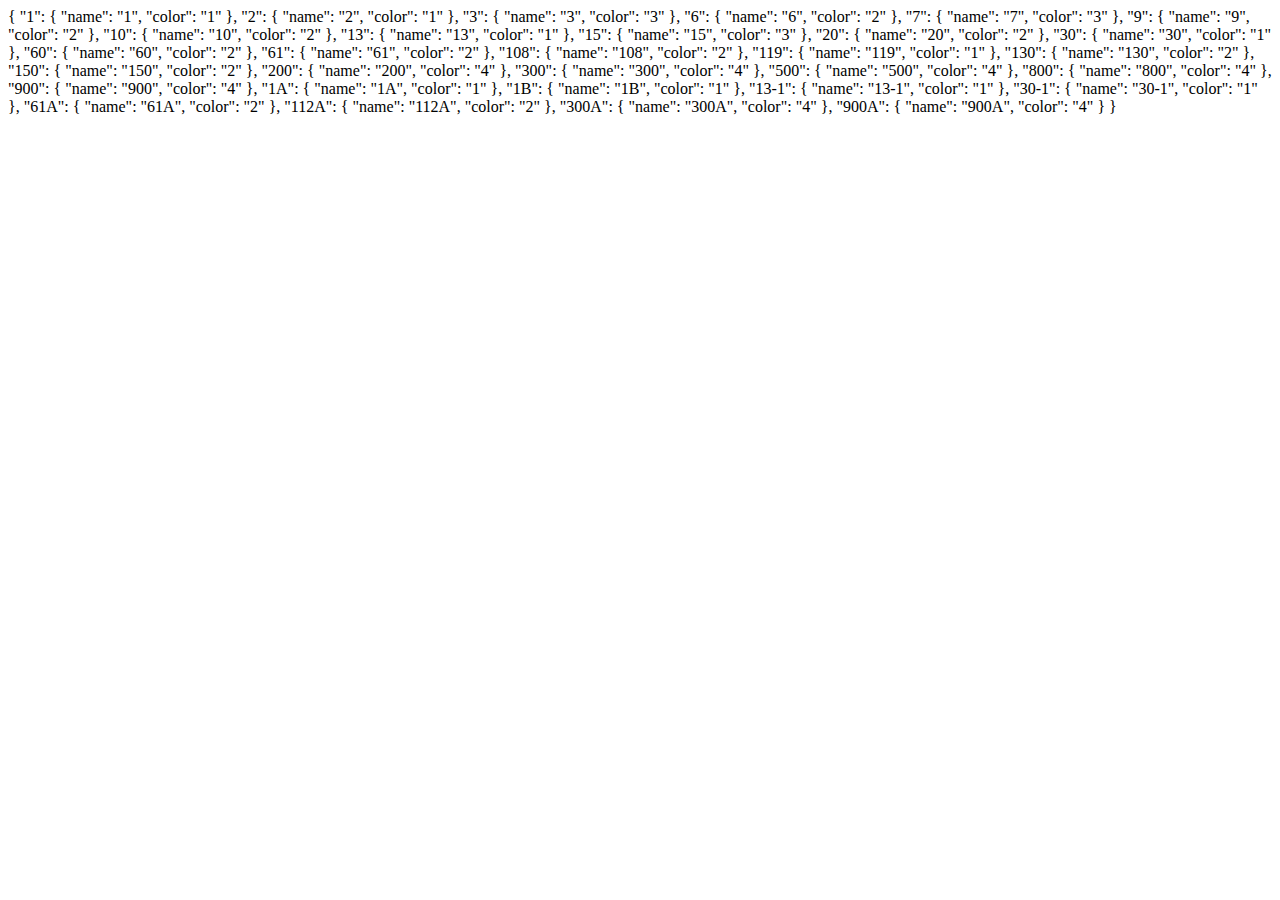
==== mkbus/color/index.html @ 73438a17 "mkbus - added a color file." ====
<!DOCTYPE html>
<html lang="en">
<head>
    <meta charset="UTF-8">
    <title>ColorData</title>
</head>
<body>
{
"1": {
"name": "1",
"color": "1"
},
"2": {
"name": "2",
"color": "1"
},
"3": {
"name": "3",
"color": "3"
},
"6": {
"name": "6",
"color": "2"
},
"7": {
"name": "7",
"color": "3"
},
"9": {
"name": "9",
"color": "2"
},
"10": {
"name": "10",
"color": "2"
},
"13": {
"name": "13",
"color": "1"
},
"15": {
"name": "15",
"color": "3"
},
"20": {
"name": "20",
"color": "2"
},
"30": {
"name": "30",
"color": "1"
},
"60": {
"name": "60",
"color": "2"
},
"61": {
"name": "61",
"color": "2"
},
"108": {
"name": "108",
"color": "2"
},
"119": {
"name": "119",
"color": "1"
},
"130": {
"name": "130",
"color": "2"
},
"150": {
"name": "150",
"color": "2"
},
"200": {
"name": "200",
"color": "4"
},
"300": {
"name": "300",
"color": "4"
},
"500": {
"name": "500",
"color": "4"
},
"800": {
"name": "800",
"color": "4"
},
"900": {
"name": "900",
"color": "4"
},
"1A": {
"name": "1A",
"color": "1"
},
"1B": {
"name": "1B",
"color": "1"
},
"13-1": {
"name": "13-1",
"color": "1"
},
"30-1": {
"name": "30-1",
"color": "1"
},
"61A": {
"name": "61A",
"color": "2"
},
"112A": {
"name": "112A",
"color": "2"
},
"300A": {
"name": "300A",
"color": "4"
},
"900A": {
"name": "900A",
"color": "4"
}
}
</body>
</html>
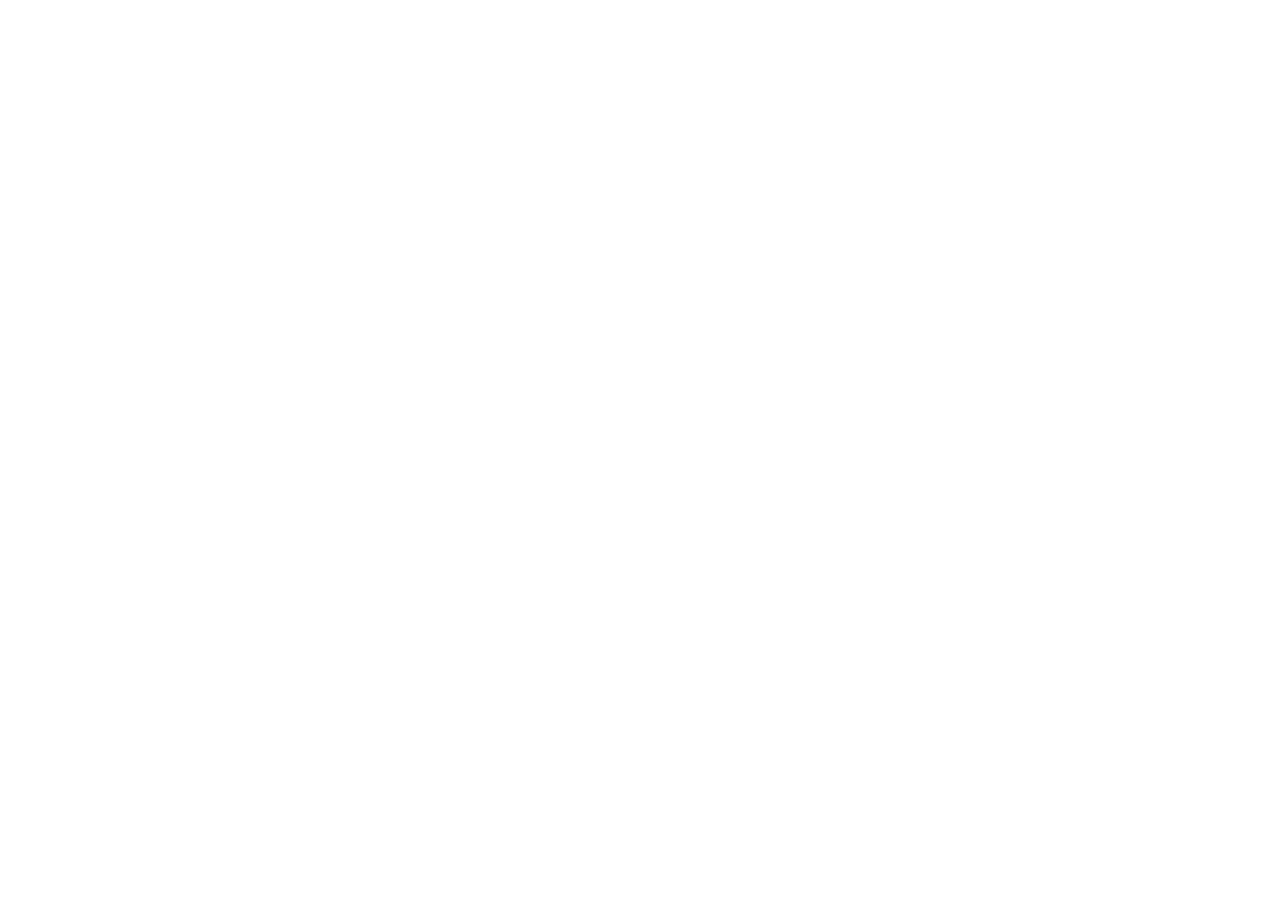
==== commit 5efa8653: "mkbus - color file changed from JSON to HTML ." ====
--- a/mkbus/color/index.html
+++ b/mkbus/color/index.html
@@ -4,128 +4,36 @@
     <meta charset="UTF-8">
     <title>ColorData</title>
 </head>
-<body>
-{
-"1": {
-"name": "1",
-"color": "1"
-},
-"2": {
-"name": "2",
-"color": "1"
-},
-"3": {
-"name": "3",
-"color": "3"
-},
-"6": {
-"name": "6",
-"color": "2"
-},
-"7": {
-"name": "7",
-"color": "3"
-},
-"9": {
-"name": "9",
-"color": "2"
-},
-"10": {
-"name": "10",
-"color": "2"
-},
-"13": {
-"name": "13",
-"color": "1"
-},
-"15": {
-"name": "15",
-"color": "3"
-},
-"20": {
-"name": "20",
-"color": "2"
-},
-"30": {
-"name": "30",
-"color": "1"
-},
-"60": {
-"name": "60",
-"color": "2"
-},
-"61": {
-"name": "61",
-"color": "2"
-},
-"108": {
-"name": "108",
-"color": "2"
-},
-"119": {
-"name": "119",
-"color": "1"
-},
-"130": {
-"name": "130",
-"color": "2"
-},
-"150": {
-"name": "150",
-"color": "2"
-},
-"200": {
-"name": "200",
-"color": "4"
-},
-"300": {
-"name": "300",
-"color": "4"
-},
-"500": {
-"name": "500",
-"color": "4"
-},
-"800": {
-"name": "800",
-"color": "4"
-},
-"900": {
-"name": "900",
-"color": "4"
-},
-"1A": {
-"name": "1A",
-"color": "1"
-},
-"1B": {
-"name": "1B",
-"color": "1"
-},
-"13-1": {
-"name": "13-1",
-"color": "1"
-},
-"30-1": {
-"name": "30-1",
-"color": "1"
-},
-"61A": {
-"name": "61A",
-"color": "2"
-},
-"112A": {
-"name": "112A",
-"color": "2"
-},
-"300A": {
-"name": "300A",
-"color": "4"
-},
-"900A": {
-"name": "900A",
-"color": "4"
-}
-}
-</body>
+<div style="display:none;">
+    <a name="1">1</a>
+    <a name="2">1</a>
+    <a name="3">3</a>
+    <a name="6">2</a>
+    <a name="7">3</a>
+    <a name="9">2</a>
+    <a name="10">2</a>
+    <a name="13">1</a>
+    <a name="15">3</a>
+    <a name="20">2</a>
+    <a name="30">1</a>
+    <a name="60">2</a>
+    <a name="61">2</a>
+    <a name="108">2</a>
+    <a name="119">2</a>
+    <a name="130">2</a>
+    <a name="150">2</a>
+    <a name="200">4</a>
+    <a name="300">4</a>
+    <a name="500">4</a>
+    <a name="800">4</a>
+    <a name="900">4</a>
+    <a name="1A">1</a>
+    <a name="1B">1</a>
+    <a name="13-1">1</a>
+    <a name="30-1">1</a>
+    <a name="61A">2</a>
+    <a name="112A">2</a>
+    <a name="300A">4</a>
+    <a name="900A">4</a>
+</div>
 </html>